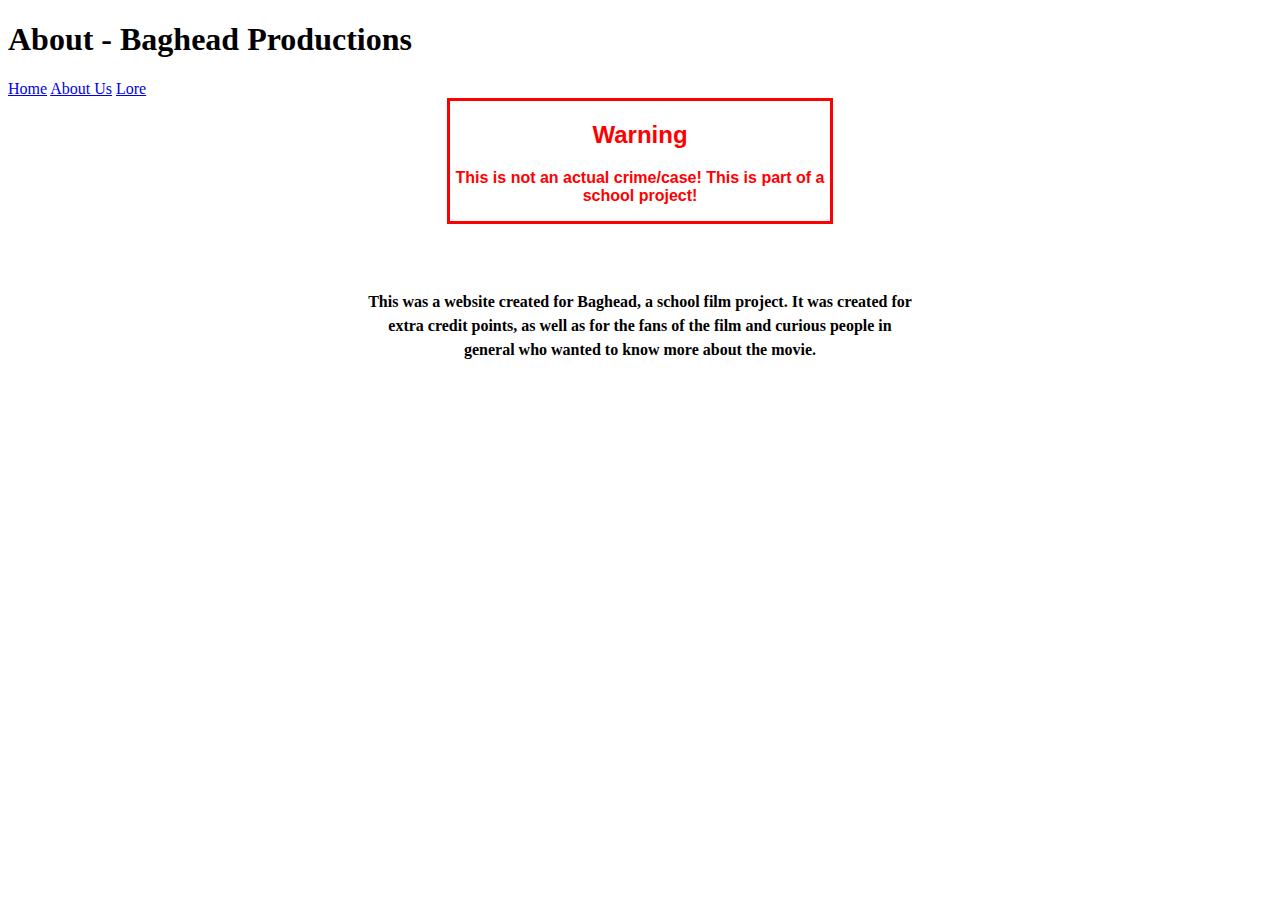
==== about.html @ f84ea0bc "Add initial files" ====
<!DOCTYPE html>
<html lang="en">

<head>
    <title>About - Baghead Fans</title>
    <style>
        .content {
            padding-top: 50px;
            display: block;
            text-align: center;
            margin: auto;
            max-width: 550px;
            line-height: 1.5;
            font-weight: bold;
        }

        .warning-border {
            font-family: Arial, Helvetica, sans-serif;
            display: block;
            margin: auto;
            border: 3px solid red;
            text-align: center;
            width: 30%;
            color: red;
            font-weight: bold;
        }
    </style>
    <link rel="stylesheet" href="Styles/styles.css">
    <link rel="stylesheet" href="Styles/sidebar.css">
    <meta name="viewport" content="width=device-width, initial-scale=1">
</head>

<body>
    <h1 class="heading">About - Baghead Productions</h1>
    <div class="sidenav">
        <a href="index.html">Home</a>
        <a href="about.html">About Us</a>
        <a href="lore.html">Lore</a>
    </div>
    <div class="warning-border">
        <h2>Warning</h2>
        <p>
            This is not an actual crime/case! This is part of a school project!
        </p>
    </div>
    <div class="content">
        <p>
            This was a website created for Baghead, a school film project. It was created 
            for extra credit points, as well as for the fans of the film and curious people 
            in general who wanted to know more about the movie. 
        </p>
    </div>
</body>

</html>
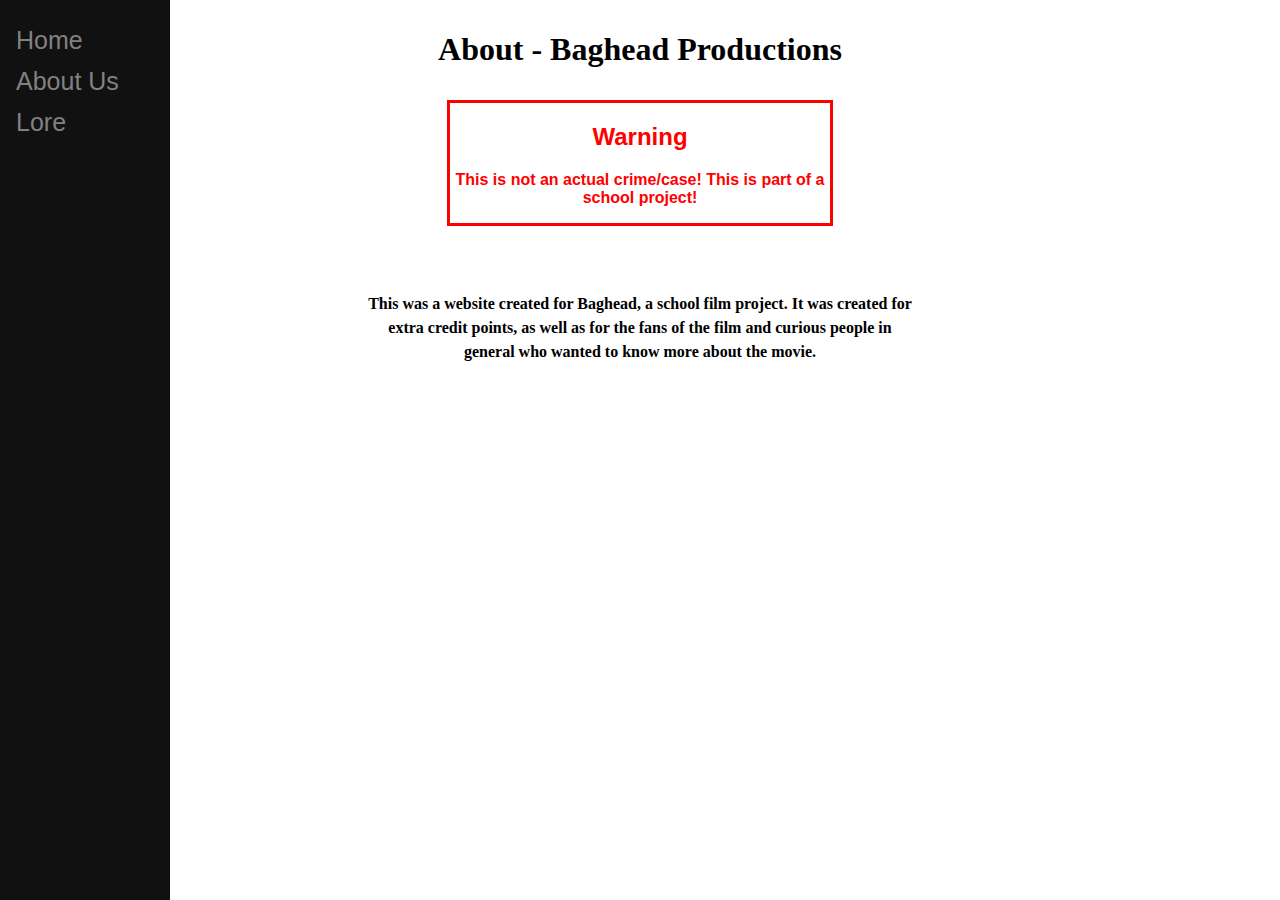
==== commit c6e87dad: "Update about.html" ====
--- a/about.html
+++ b/about.html
@@ -25,8 +25,8 @@
             font-weight: bold;
         }
     </style>
-    <link rel="stylesheet" href="Styles/styles.css">
-    <link rel="stylesheet" href="Styles/sidebar.css">
+    <link rel="stylesheet" href="styles/styles.css">
+    <link rel="stylesheet" href="styles/sidebar.css">
     <meta name="viewport" content="width=device-width, initial-scale=1">
 </head>
 
@@ -52,4 +52,4 @@
     </div>
 </body>
 
-</html>+</html>
--- a/styles/styles.css
+++ b/styles/styles.css
@@ -0,0 +1,50 @@
+:root {
+    scroll-behavior: smooth;
+}
+
+.heading {
+    text-align: center;
+    font-family: "Times New Roman", Times, serif;
+    font-weight: bold;
+    padding: 10px;
+}
+
+.subheading {
+    color: #808080;
+    font-style: italic;
+    text-align: center;
+    font-size: 11pt;
+}
+
+#story {
+    margin-right: 30px;
+    float: left;
+    padding-left: 20px;
+    font-size: 12pt;
+    line-height: 1.5;
+    font-weight: bold;
+}
+
+#offical {
+    text-align: center;
+    display: inline-block;
+    max-width: 50%;
+    font-weight: bold;
+    line-height: 1.5;
+}
+
+.content2 {
+    padding-top: 50px;
+    text-align: center;
+}
+
+.container {
+    display: flex;
+    align-items: center;
+    justify-content: center;
+}
+
+.container img{
+    float: left;
+    margin-left: 30%;
+}
--- a/styles/sidebar.css
+++ b/styles/sidebar.css
@@ -0,0 +1,34 @@
+/* Navigation Menu */
+.sidenav {
+    width: 170px;
+    height: 100%;
+    position: fixed;
+    z-index: 1;
+    top: 0;
+    left: 0;
+    background-color: #111;
+    overflow-x: hidden;
+    padding-top: 20px;
+}
+
+.sidenav a {
+    padding: 6px 8px 6px 16px;
+    text-decoration: none;
+    font-size: 25px;
+    color: #818181;
+    display: block;
+    font-family: Arial, Helvetica, sans-serif;
+}
+
+.sidenav a:hover {
+    color: #f1f1f1;
+}
+
+@media screen and (max-height: 450px) {
+    .sidenav {
+        padding-top: 15px;
+    }
+    .sidenav a {
+      font-size: 18px;
+    }
+}
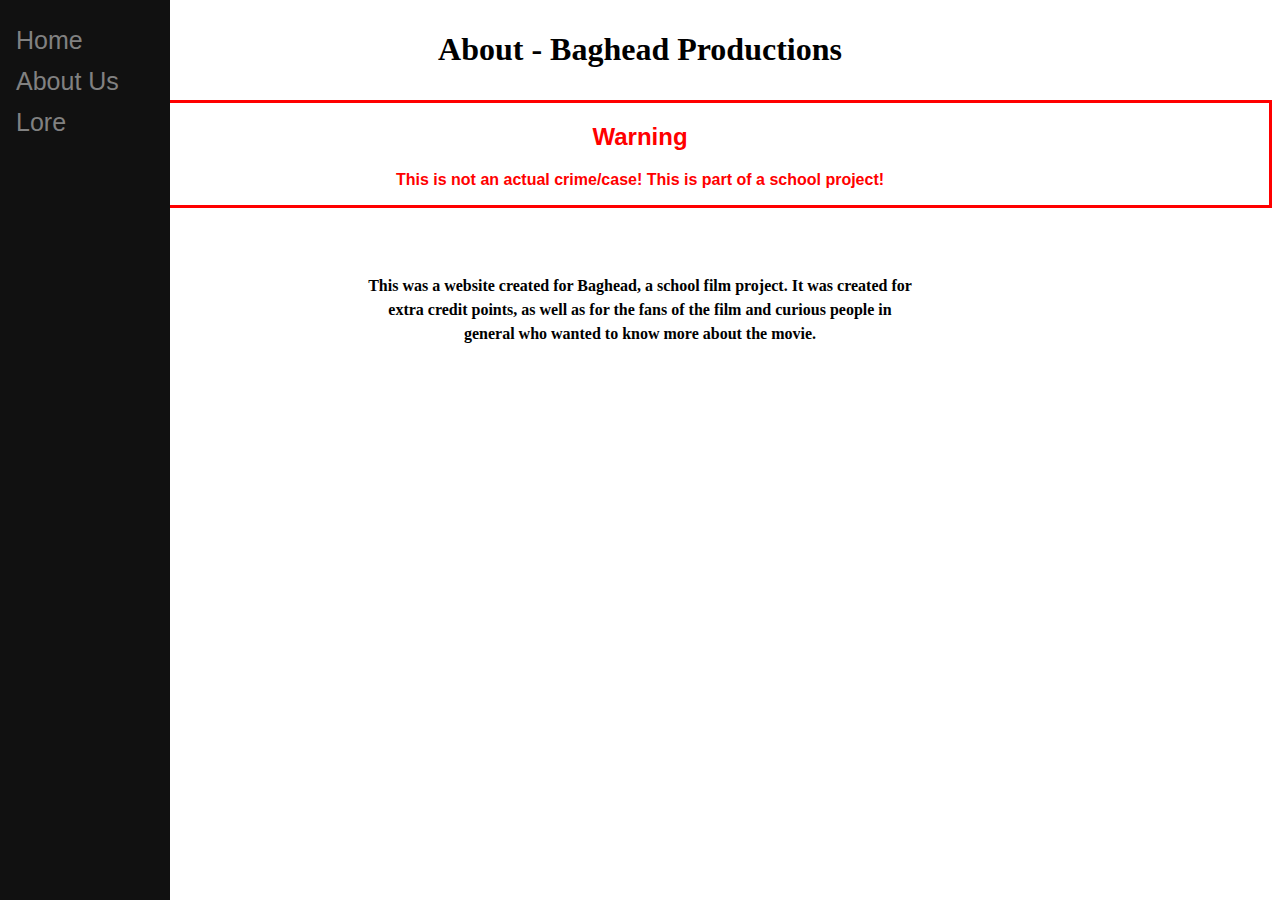
==== commit 00bba440: "Merge pull request #1 from baghead-offical/update" ====
--- a/about.html
+++ b/about.html
@@ -20,7 +20,7 @@
             margin: auto;
             border: 3px solid red;
             text-align: center;
-            width: 30%;
+            width: px;
             color: red;
             font-weight: bold;
         }
--- a/styles/styles.css
+++ b/styles/styles.css
@@ -28,7 +28,7 @@
 #offical {
     text-align: center;
     display: inline-block;
-    max-width: 50%;
+    max-width: 500px;
     font-weight: bold;
     line-height: 1.5;
 }
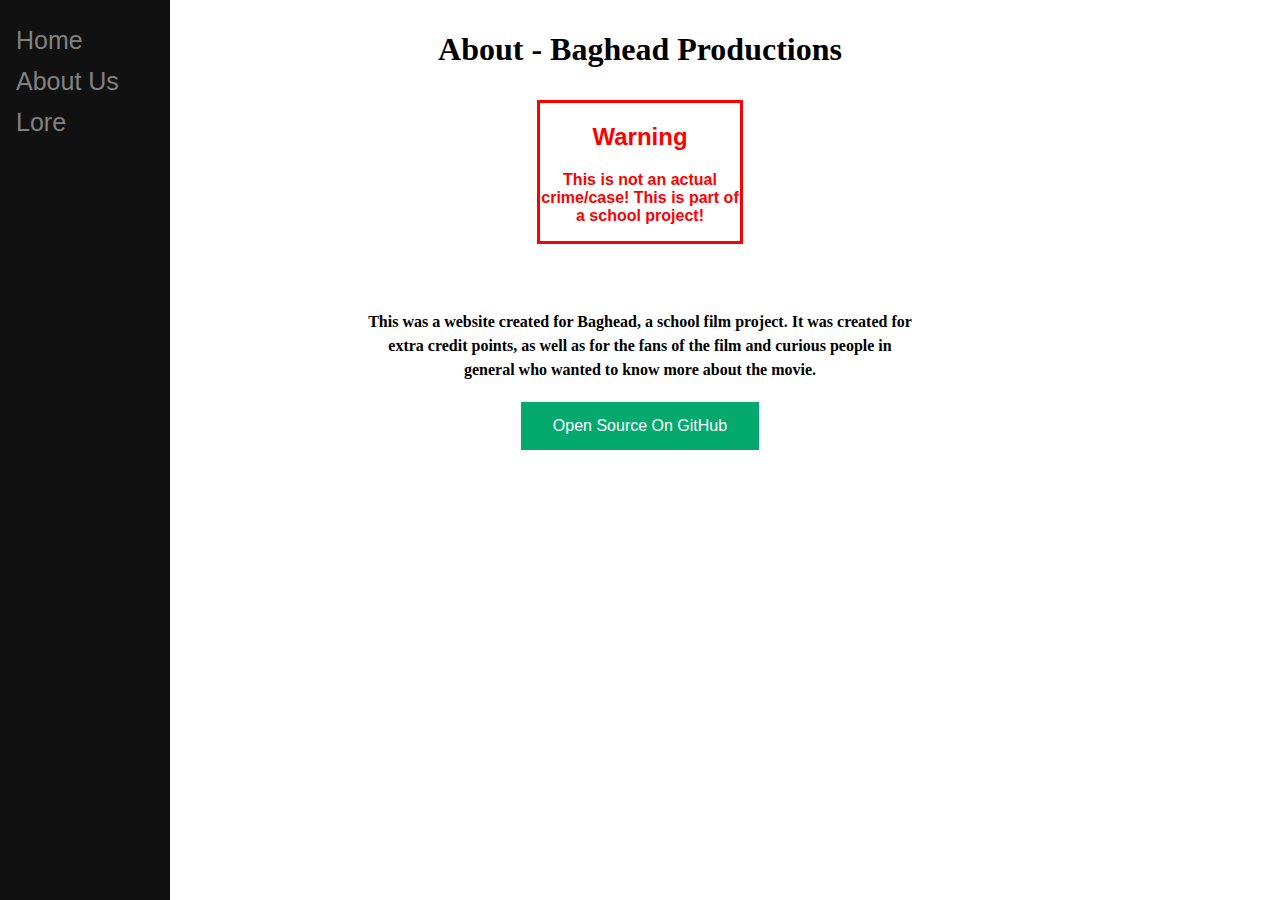
==== commit d2ca1079: "Update styles & Begin adding credits" ====
--- a/about.html
+++ b/about.html
@@ -3,29 +3,8 @@
 
 <head>
     <title>About - Baghead Fans</title>
-    <style>
-        .content {
-            padding-top: 50px;
-            display: block;
-            text-align: center;
-            margin: auto;
-            max-width: 550px;
-            line-height: 1.5;
-            font-weight: bold;
-        }
-
-        .warning-border {
-            font-family: Arial, Helvetica, sans-serif;
-            display: block;
-            margin: auto;
-            border: 3px solid red;
-            text-align: center;
-            width: px;
-            color: red;
-            font-weight: bold;
-        }
-    </style>
     <link rel="stylesheet" href="styles/styles.css">
+    <link rel="stylesheet" href="styles/aboutstyles.css">
     <link rel="stylesheet" href="styles/sidebar.css">
     <meta name="viewport" content="width=device-width, initial-scale=1">
 </head>
@@ -50,6 +29,7 @@
             in general who wanted to know more about the movie. 
         </p>
     </div>
+    <button class="button" type="button" onclick="window.open('https://github.com/baghead-offical/baghead')">Open Source On GitHub</button>
 </body>
 
 </html>
--- a/styles/aboutstyles.css
+++ b/styles/aboutstyles.css
@@ -0,0 +1,44 @@
+.content {
+    padding-top: 50px;
+    display: block;
+    text-align: center;
+    margin: auto;
+    max-width: 550px;
+    line-height: 1.5;
+    font-weight: bold;
+}
+
+.warning-border {
+    font-family: Arial, Helvetica, sans-serif;
+    display: block;
+    margin: auto;
+    border: 3px solid red;
+    text-align: center;
+    width: 200px;
+    color: red;
+    font-weight: bold;
+}
+
+.button {
+    background-color: #04aa6d;
+    border: none;
+    padding: 15px 32px;
+    color: white;
+    display: block;
+    margin: auto;
+    text-decoration: none;
+    font-size: 16px;
+    margin-top: 20px;
+}
+
+.button:hover {
+    background-color: #007a4e;
+    cursor: pointer;
+}
+
+#credits {
+    border: 3px solid black;
+    width: 300px;
+    display: block;
+    margin: auto;
+}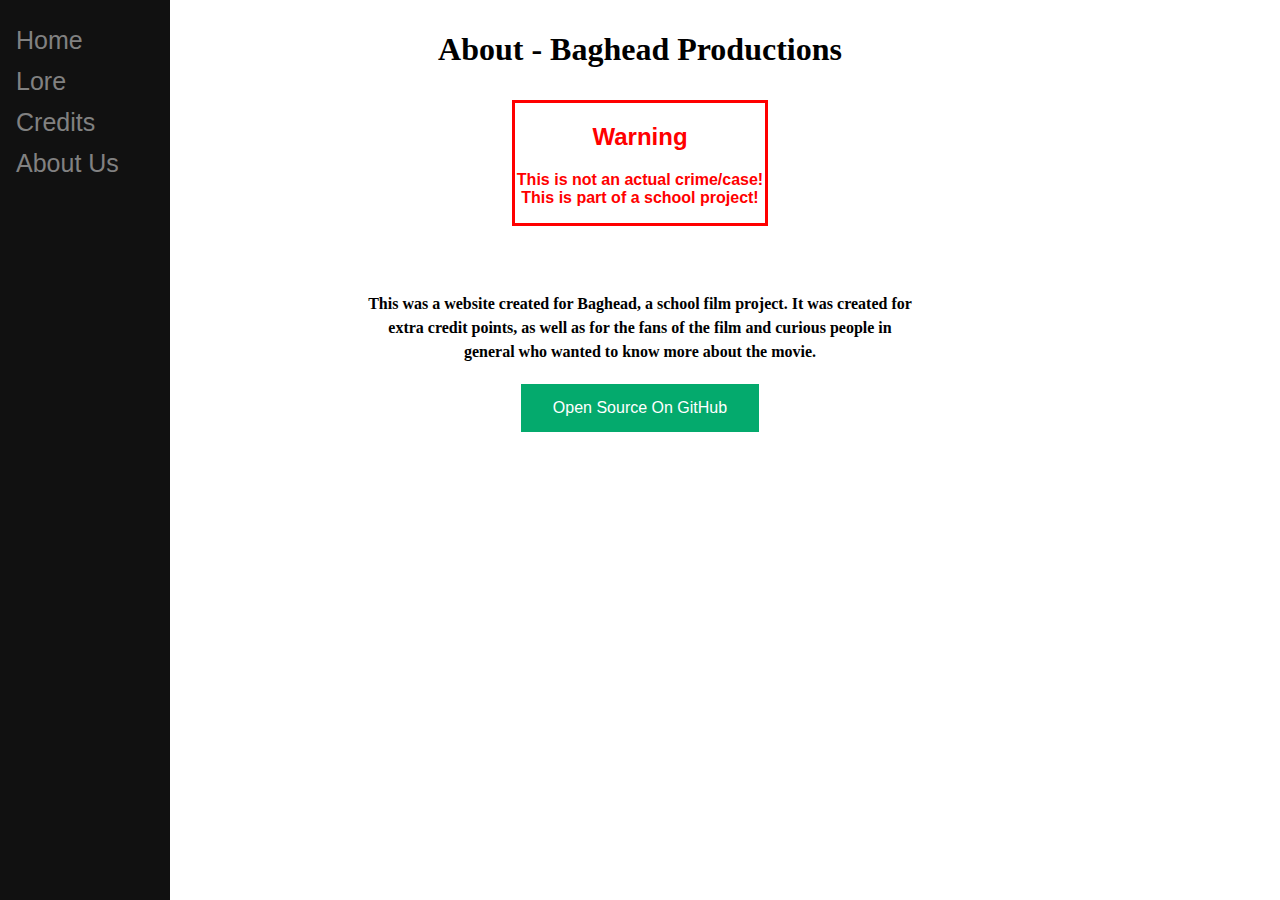
==== commit 15df0323: "Merge pull request #3 from baghead-offical/Final-Edits" ====
--- a/about.html
+++ b/about.html
@@ -13,8 +13,9 @@
     <h1 class="heading">About - Baghead Productions</h1>
     <div class="sidenav">
         <a href="index.html">Home</a>
+        <a href="lore.html">Lore</a>
+        <a href="credits.html">Credits</a>
         <a href="about.html">About Us</a>
-        <a href="lore.html">Lore</a>
     </div>
     <div class="warning-border">
         <h2>Warning</h2>
--- a/styles/aboutstyles.css
+++ b/styles/aboutstyles.css
@@ -14,7 +14,7 @@
     margin: auto;
     border: 3px solid red;
     text-align: center;
-    width: 200px;
+    width: 250px;
     color: red;
     font-weight: bold;
 }
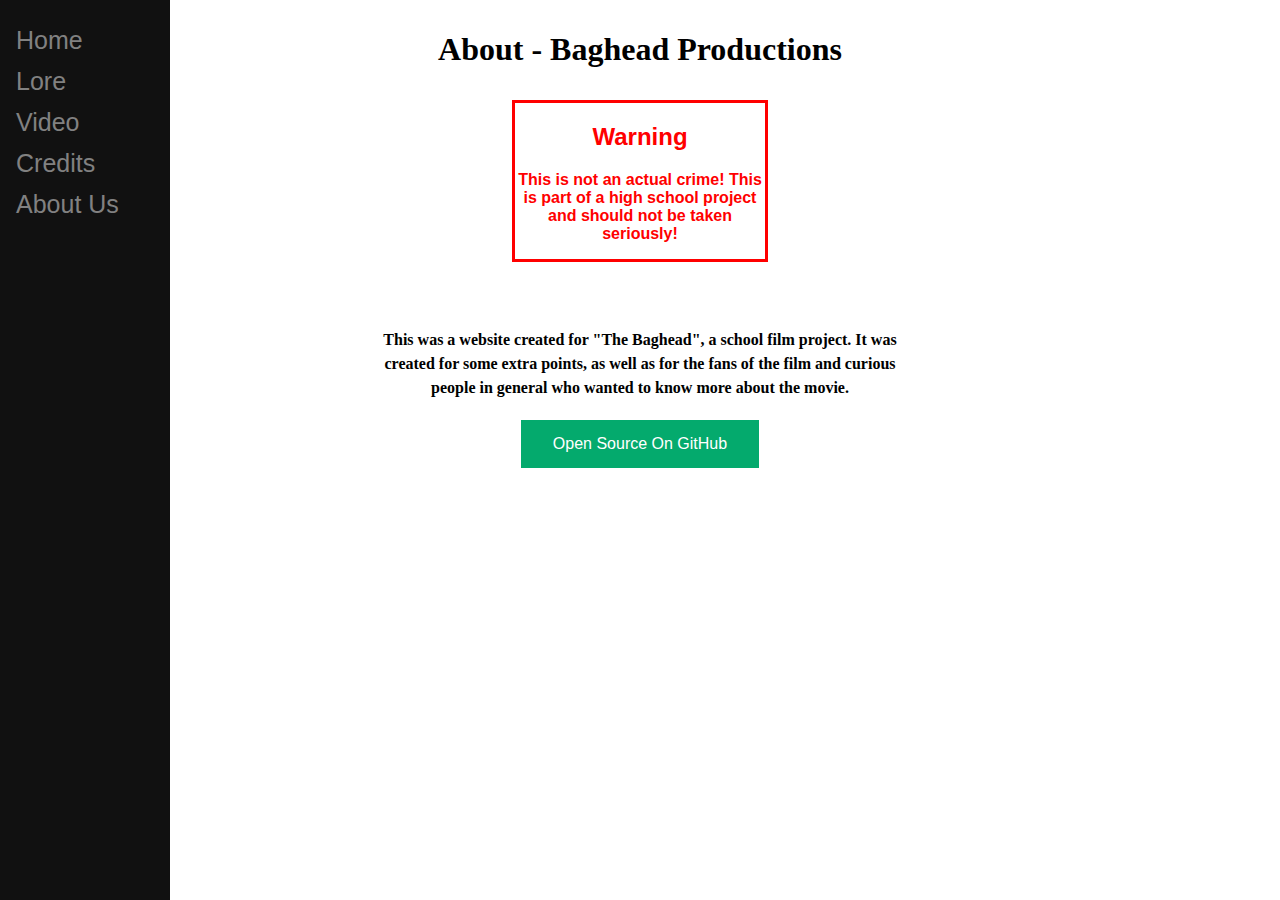
==== commit 626ec85f: "Merge pull request #4 from baghead-official/add-video" ====
--- a/about.html
+++ b/about.html
@@ -14,20 +14,22 @@
     <div class="sidenav">
         <a href="index.html">Home</a>
         <a href="lore.html">Lore</a>
+        <a href="video.html">Video</a>
         <a href="credits.html">Credits</a>
         <a href="about.html">About Us</a>
     </div>
     <div class="warning-border">
         <h2>Warning</h2>
         <p>
-            This is not an actual crime/case! This is part of a school project!
+            This is not an actual crime! This is part of a high school project and should not be
+            taken seriously!
         </p>
     </div>
     <div class="content">
         <p>
-            This was a website created for Baghead, a school film project. It was created 
-            for extra credit points, as well as for the fans of the film and curious people 
-            in general who wanted to know more about the movie. 
+            This was a website created for &quot;The Baghead&quot;, a school film project. 
+            It was created for some extra points, as well as for the fans of the film and 
+            curious people in general who wanted to know more about the movie.
         </p>
     </div>
     <button class="button" type="button" onclick="window.open('https://github.com/baghead-offical/baghead')">Open Source On GitHub</button>
